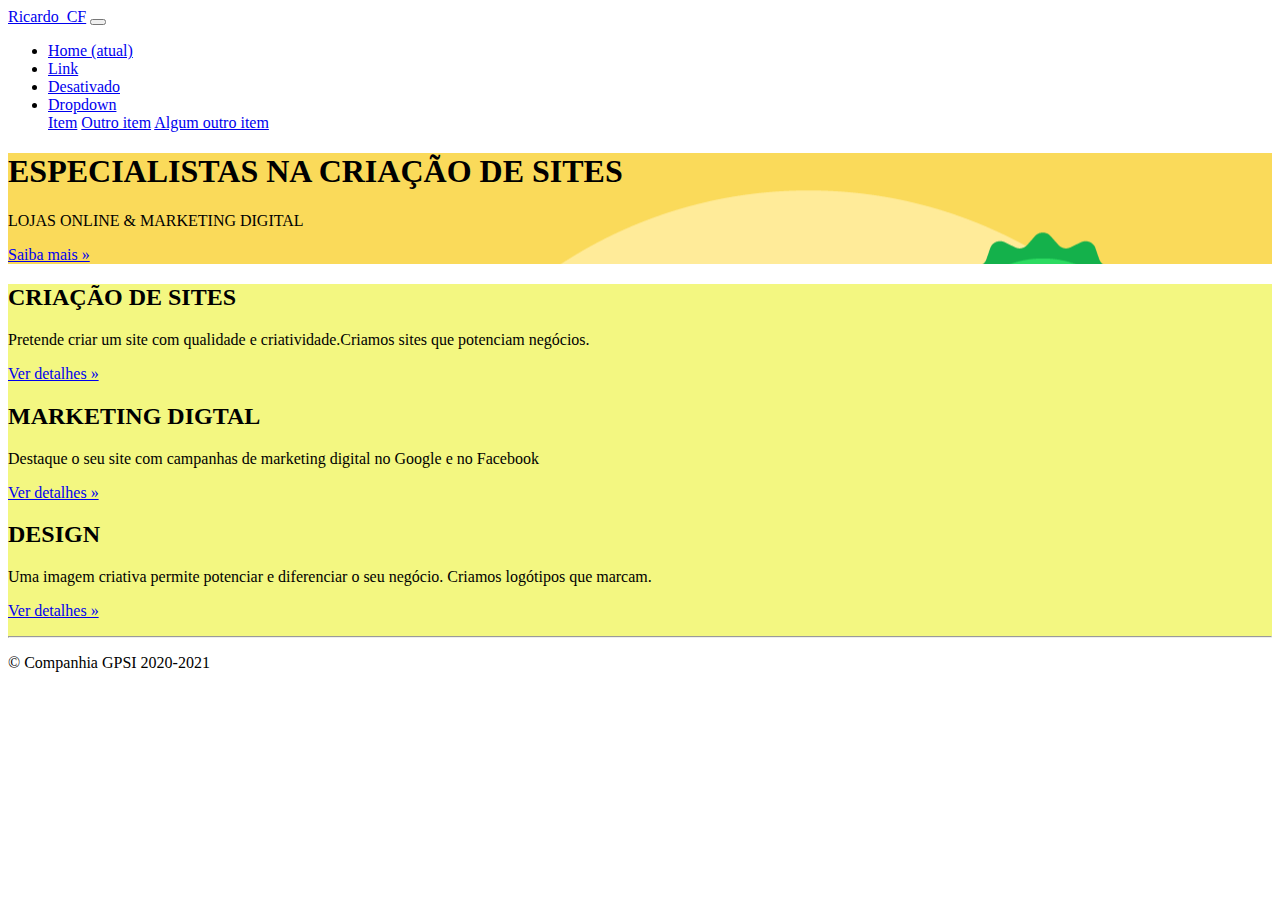
==== criacao.html @ fcffc402 "Update criacao.html and criacao.html" ====
<!DOCTYPE html>
<html>
<head>
<meta charset="utf-8">
<meta content="width=device-with, initial-scale=-1, shrink-to-fit-no"name=viewport">

<title>Exemplo de Bootstrap</title>
<link href="css/Bootstrap.min.css"rel="stylesheet">

</head>
<body>
<nav class="navbar navbar-expand-md navbar-dark fixed-top bg-dark">
<a class="navbar-brand" href="#">Ricardo_CF</a>
<button class="navbar-toggler" type="button" data-toggle="collapse" data-target="#navbarsExampleDefault" aria-controls="navbarsExampleDefault" aria-expanded="false" aria-label="Toggle navigation">
<span class="navbar-togger-icon"></span>
</button>


<div class="collapse-navbar-collapse" id="navbarsExampleDefault">
<ul class="navbar-nav mr-auto">
<li class="navbar-nav mr-auto">
<a class="nav-link" href="index.html">Home <span class="sr-only">(atual)</span></a>
</li>
<li class="nav-item">
<a class="nav-link" href="#">Link</a>
</li>
<li class="nav-item">
<a class="nav-link disable" href="#"> Desativado </a>
</li>
<li class="nav-item dropdown">
<a class="nav-link nav-item-dropdown-toggle" href="http://example.com" id="dropdown01" data-toggle="dropdown" aria-haspopup="true" aria-expanded="false">Dropdown</a>
<div class="dropdown-menu" aria-labelledby="dropdown01">
<a class="dropdown-item" href="#">Item</a>
<a class="dropdown-item" href="#">Outro item</a>
<a class="dropdown-item" href="#">Algum outro item</a>
</div>
</li>
</ul>
</div>
</nav>

<main role="main">

<div  class="jumbotron">
	<div style="background-image:  url('fundo.jpg');">
<div class="container">
<h1  class="display-3">ESPECIALISTAS NA CRIAÇÃO DE SITES</h1>
<p>LOJAS ONLINE & MARKETING DIGITAL</p>

<p><a class="btn btn-primary btn-lg"  href="#" role="button"> Saiba mais &raquo;</a></p>
</div>
</div>

<div style="background-color: #F3F781" class="container">
<div class="row">
<div class="col-md-4">
<h2> CRIAÇÃO DE SITES </h2>
<p>Pretende criar um site com qualidade e criatividade.Criamos sites que potenciam negócios.</p>
<p><a class="btn btn-secondary" href="#" role="button">Ver detalhes &raquo;</a></p>

</div>
<div class="col-md-4">
<h2> MARKETING DIGTAL </h2>
<p>Destaque o seu site com campanhas de marketing digital no Google e no Facebook</p>
<p><a class="btn btn-secondary" href="#" role="button">Ver detalhes &raquo;</a></p>
</div>
<div class="col-md-4">
<h2>DESIGN</h2>
              <p>Uma imagem criativa permite potenciar e diferenciar o seu negócio. Criamos logótipos que marcam.</p>
              <p> <a class="btn btn-secondary" href="#" role="button">Ver detalhes &raquo;</a></p>
          </div>
      </div>

      <hr>
</div>

</main>

<footer class="container">
<p>&copy; Companhia GPSI 2020-2021</p>
</footer>
<script src="js/jquery-3.5.1.min.js" type="text/javascript"></script>
<script src="js/bootstrap.min.js" type="text/javascript"></script>
</div>
</div>
</div>
</body>
</html>
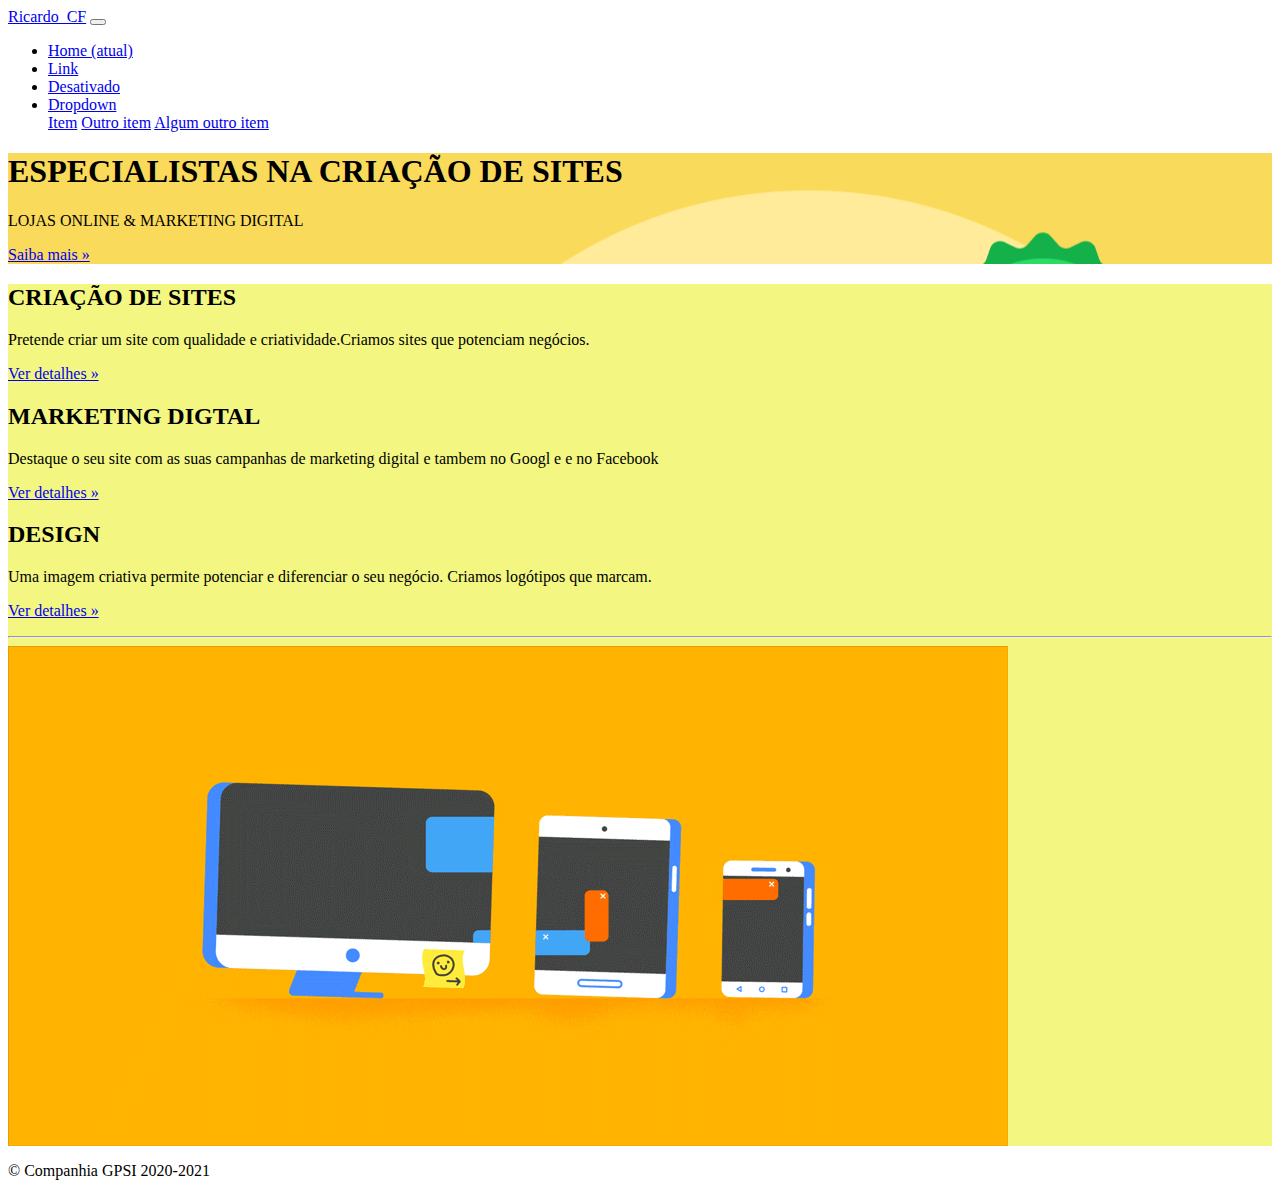
==== commit e810d7be: "Update criacao.html, gif4.gif, and 4 more files..." ====
--- a/criacao.html
+++ b/criacao.html
@@ -41,38 +41,44 @@
 
 <main role="main">
 
-<div  class="jumbotron">
-	<div style="background-image:  url('fundo.jpg');">
-<div class="container">
-<h1  class="display-3">ESPECIALISTAS NA CRIAÇÃO DE SITES</h1>
-<p>LOJAS ONLINE & MARKETING DIGITAL</p>
+<div style="background-image:  url('fundo.jpg');" class="jumbotron" >
+	<div class="container">		
+		<h1  class="display-3">ESPECIALISTAS NA CRIAÇÃO DE SITES</h1>
+		<p>LOJAS ONLINE & MARKETING DIGITAL</p>
 
-<p><a class="btn btn-primary btn-lg"  href="#" role="button"> Saiba mais &raquo;</a></p>
-</div>
-</div>
+		<p><a class="btn btn-primary btn-lg"  href="#" role="button"> Saiba mais &raquo;</a></p>
+		</div>
+	</div>
 
-<div style="background-color: #F3F781" class="container">
-<div class="row">
-<div class="col-md-4">
-<h2> CRIAÇÃO DE SITES </h2>
-<p>Pretende criar um site com qualidade e criatividade.Criamos sites que potenciam negócios.</p>
-<p><a class="btn btn-secondary" href="#" role="button">Ver detalhes &raquo;</a></p>
+	<div style="background-color: #F3F781" class="container">
+		<div class="row">
+			<div class="col-md-4">
+				<h2> CRIAÇÃO DE SITES </h2>
+				<p>Pretende criar um site com qualidade e criatividade.Criamos sites que potenciam negócios.</p>
+				<p><a class="btn btn-secondary" href="#" role="button">Ver detalhes &raquo;</a></p>
 
-</div>
-<div class="col-md-4">
-<h2> MARKETING DIGTAL </h2>
-<p>Destaque o seu site com campanhas de marketing digital no Google e no Facebook</p>
-<p><a class="btn btn-secondary" href="#" role="button">Ver detalhes &raquo;</a></p>
-</div>
-<div class="col-md-4">
-<h2>DESIGN</h2>
-              <p>Uma imagem criativa permite potenciar e diferenciar o seu negócio. Criamos logótipos que marcam.</p>
-              <p> <a class="btn btn-secondary" href="#" role="button">Ver detalhes &raquo;</a></p>
-          </div>
-      </div>
+			</div>
+			<div class="col-md-4">
+				<h2> MARKETING DIGTAL </h2>
+				<p>Destaque o seu site com as suas campanhas de marketing digital e tambem no Googl	e e no Facebook</p>
+				<p><a class="btn btn-secondary" href="#" role="button">Ver detalhes &raquo;</a></p>
+			</div>
+			<div class="col-md-4">
+				
 
-      <hr>
-</div>
+				<h2>DESIGN</h2>
+				<p>Uma imagem criativa permite potenciar e diferenciar o seu negócio. Criamos logótipos que marcam.</p>
+				<p> <a class="btn btn-secondary" href="#" role="button">Ver detalhes &raquo;</a></p>
+          	</div>
+			      
+
+			      <hr>
+			</div>
+			<div class="col-md-12">
+			<img align="center" class="img-fluid"src="gif3.gif"></div>
+		</div>
+	</div>
+
 
 </main>
 
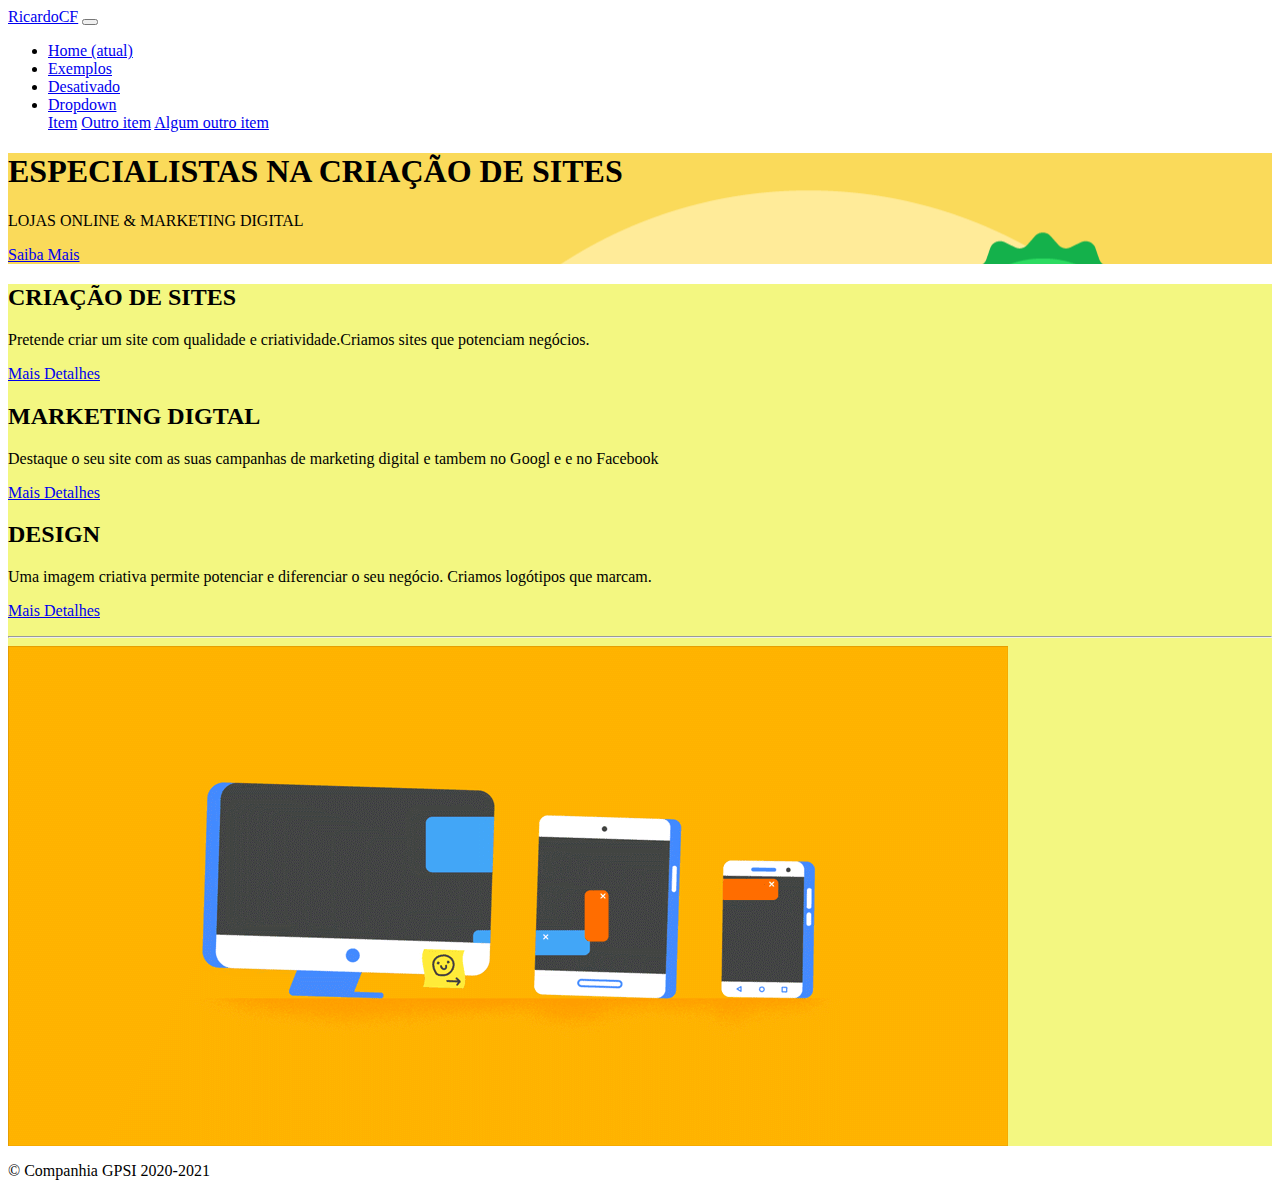
==== commit 31fb4b6f: "Update criacao.html, desativado.html.html, and 4 more files..." ====
--- a/criacao.html
+++ b/criacao.html
@@ -10,7 +10,7 @@
 </head>
 <body>
 <nav class="navbar navbar-expand-md navbar-dark fixed-top bg-dark">
-<a class="navbar-brand" href="#">Ricardo_CF</a>
+<a class="navbar-brand" href="#">RicardoCF</a>
 <button class="navbar-toggler" type="button" data-toggle="collapse" data-target="#navbarsExampleDefault" aria-controls="navbarsExampleDefault" aria-expanded="false" aria-label="Toggle navigation">
 <span class="navbar-togger-icon"></span>
 </button>
@@ -22,7 +22,7 @@
 <a class="nav-link" href="index.html">Home <span class="sr-only">(atual)</span></a>
 </li>
 <li class="nav-item">
-<a class="nav-link" href="#">Link</a>
+<a class="nav-link" href="#">Exemplos</a>
 </li>
 <li class="nav-item">
 <a class="nav-link disable" href="#"> Desativado </a>
@@ -46,7 +46,8 @@
 		<h1  class="display-3">ESPECIALISTAS NA CRIAÇÃO DE SITES</h1>
 		<p>LOJAS ONLINE & MARKETING DIGITAL</p>
 
-		<p><a class="btn btn-primary btn-lg"  href="#" role="button"> Saiba mais &raquo;</a></p>
+		<p><a href="https://www.google.pt/?hl=pt-PT" role="button" class="btn btn-warning" target="_blank">Saiba Mais</a></p>
+
 		</div>
 	</div>
 
@@ -55,20 +56,22 @@
 			<div class="col-md-4">
 				<h2> CRIAÇÃO DE SITES </h2>
 				<p>Pretende criar um site com qualidade e criatividade.Criamos sites que potenciam negócios.</p>
-				<p><a class="btn btn-secondary" href="#" role="button">Ver detalhes &raquo;</a></p>
+<p><a href="https://www.google.pt/?hl=pt-PT" role="button" class="btn btn-warning" target="_blank">Mais Detalhes</a></p>
 
 			</div>
 			<div class="col-md-4">
 				<h2> MARKETING DIGTAL </h2>
 				<p>Destaque o seu site com as suas campanhas de marketing digital e tambem no Googl	e e no Facebook</p>
-				<p><a class="btn btn-secondary" href="#" role="button">Ver detalhes &raquo;</a></p>
+				<p><a href="https://www.google.pt/?hl=pt-PT" role="button" class="btn btn-warning" target="_blank">Mais Detalhes</a></p>
+
 			</div>
 			<div class="col-md-4">
 				
 
 				<h2>DESIGN</h2>
 				<p>Uma imagem criativa permite potenciar e diferenciar o seu negócio. Criamos logótipos que marcam.</p>
-				<p> <a class="btn btn-secondary" href="#" role="button">Ver detalhes &raquo;</a></p>
+				<p><a href="https://www.google.pt/?hl=pt-PT" role="button" class="btn btn-warning" target="_blank">Mais Detalhes</a></p>
+
           	</div>
 			      
 
